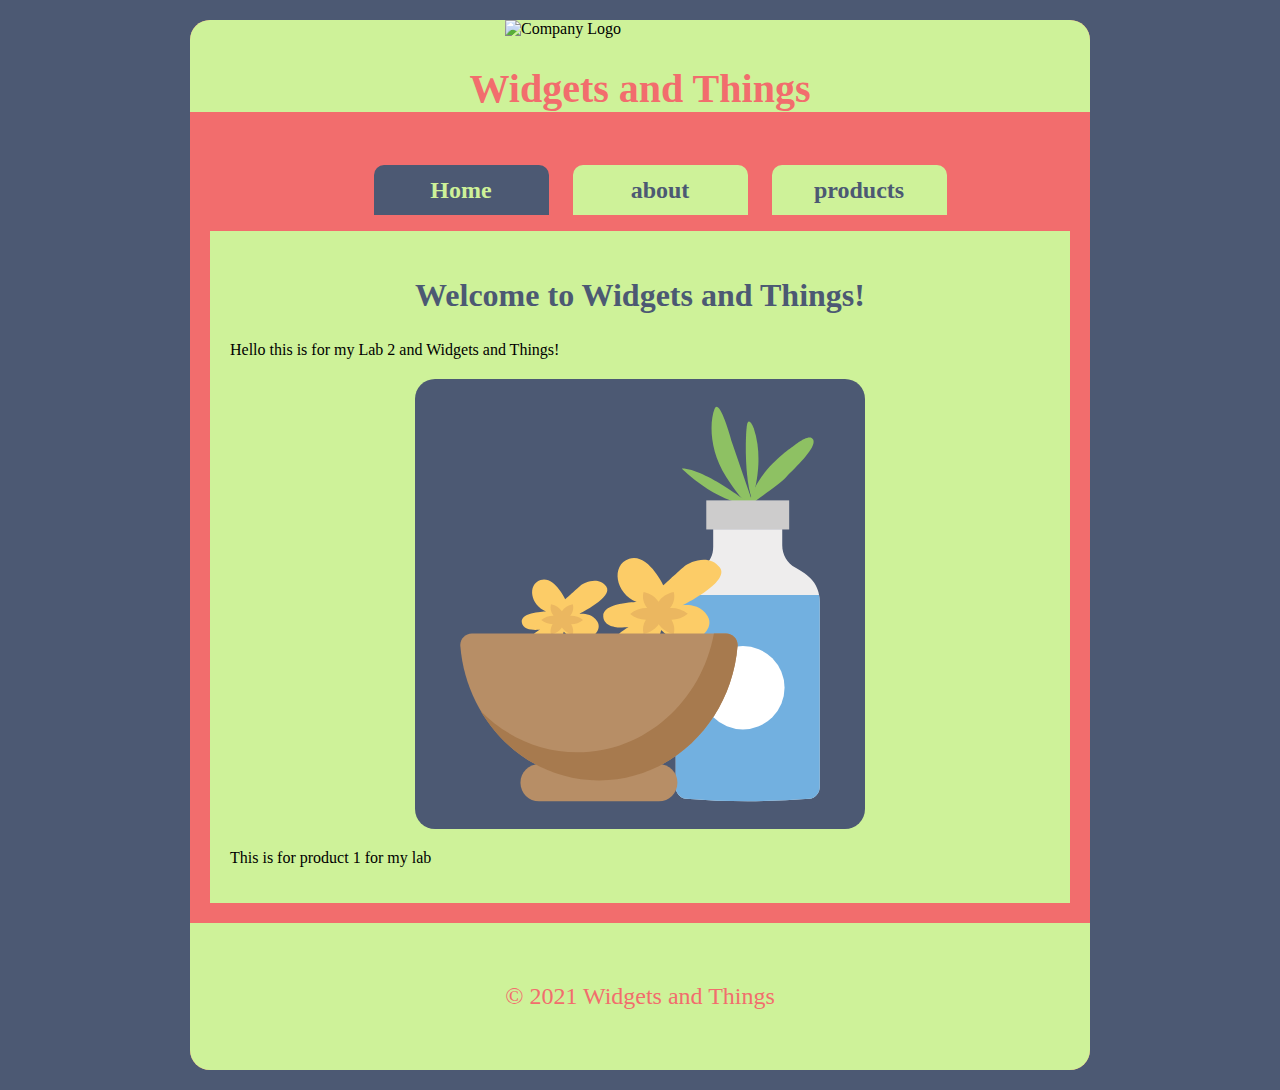
==== Lab2/index.html @ 48193a23 "Add files via upload" ====
<!DOCTYPE html>
<html lang="en">
    <head>
        <title>Widgets and Things</title>
        <meta charset="utf-8"
        <link rel="stylesheet" href="css/normalize.css">
        <link rel="stylesheet" href="css/styles.css">
    </head>

    <body>
        <div id="container">
        <header>
            <img src="images/logo.svg" alt="Company Logo">
            <h1>Widgets and Things</h1>
        </header>
        <nav>
            <ul>
                <a class="active" href="index.html">Home</a>
                <a href="about.html">about</a>
                <a href="products.html">products</a>
            </ul>
        </nav>
        <main>
            <h2>Welcome to Widgets and Things!</h2>
            <p>Hello this is for my Lab 2 and Widgets and Things!</p>

            <img src="Images/product1.svg" alt="Product 1">
            <p> This is for product 1 for my lab</p>
        </main>
        <footer>&copy; 2021 Widgets and Things</footer>
    </div>
    </body>
</html>
---- Lab2/css/styles.css ----
body {
    background-color: #4c5973;
}

#container {
    background-color: #f26d6d;
    width: 900px;
    margin: 20px auto;
    border-radius: 20px;
}

header {
    padding-top: 20px 0;
    background-color: #cef299;
    border-radius: 20px 20px 0 0;
}

header img {
    display: block;
    width: 30%;
    margin: 0 auto;
}

header h1 {
    font-size: 2.5em;
    text-align: center;
    color: #f26d6d;
}

nav {
    background-color: #f26d6d;
    padding-top: 10px;
    text-align: center;
}

nav a {
    display: inline-block;
    background-color: #cef299;
    height: 50px;
    width: 175px;
    font-size: 1.5em;
    font-weight: bold;
    line-height: 50px;
    color: #4c5973;
    text-decoration: none;
    border-radius: 10px 10px 0 0;
    margin: 0 10px;
}

nav a:hover {
    background-color: #4c5973;
    color: #cef299;
}

main {
background-color: #cef299;
padding: 20px;
margin: 0 20px 20px 20px;
}

main h2 {
    text-align: center;
    color: #4c5973;
    font-size: 2em;
}

main img{
    display: block;
    width: 50%;
    margin: 20px auto;
    background-color: #4c5973;
    padding: 20px;
    border-radius: 20px;
}

footer {
    background-color: #cef299;
    padding: 60px 0;
    color: #f26d6d;
    font-size: 1.5em;
    text-align: center;
    border-radius: 0 0 20px 20px;
}

.active {
    background-color: #4c5973;
    color: #cef299;
}
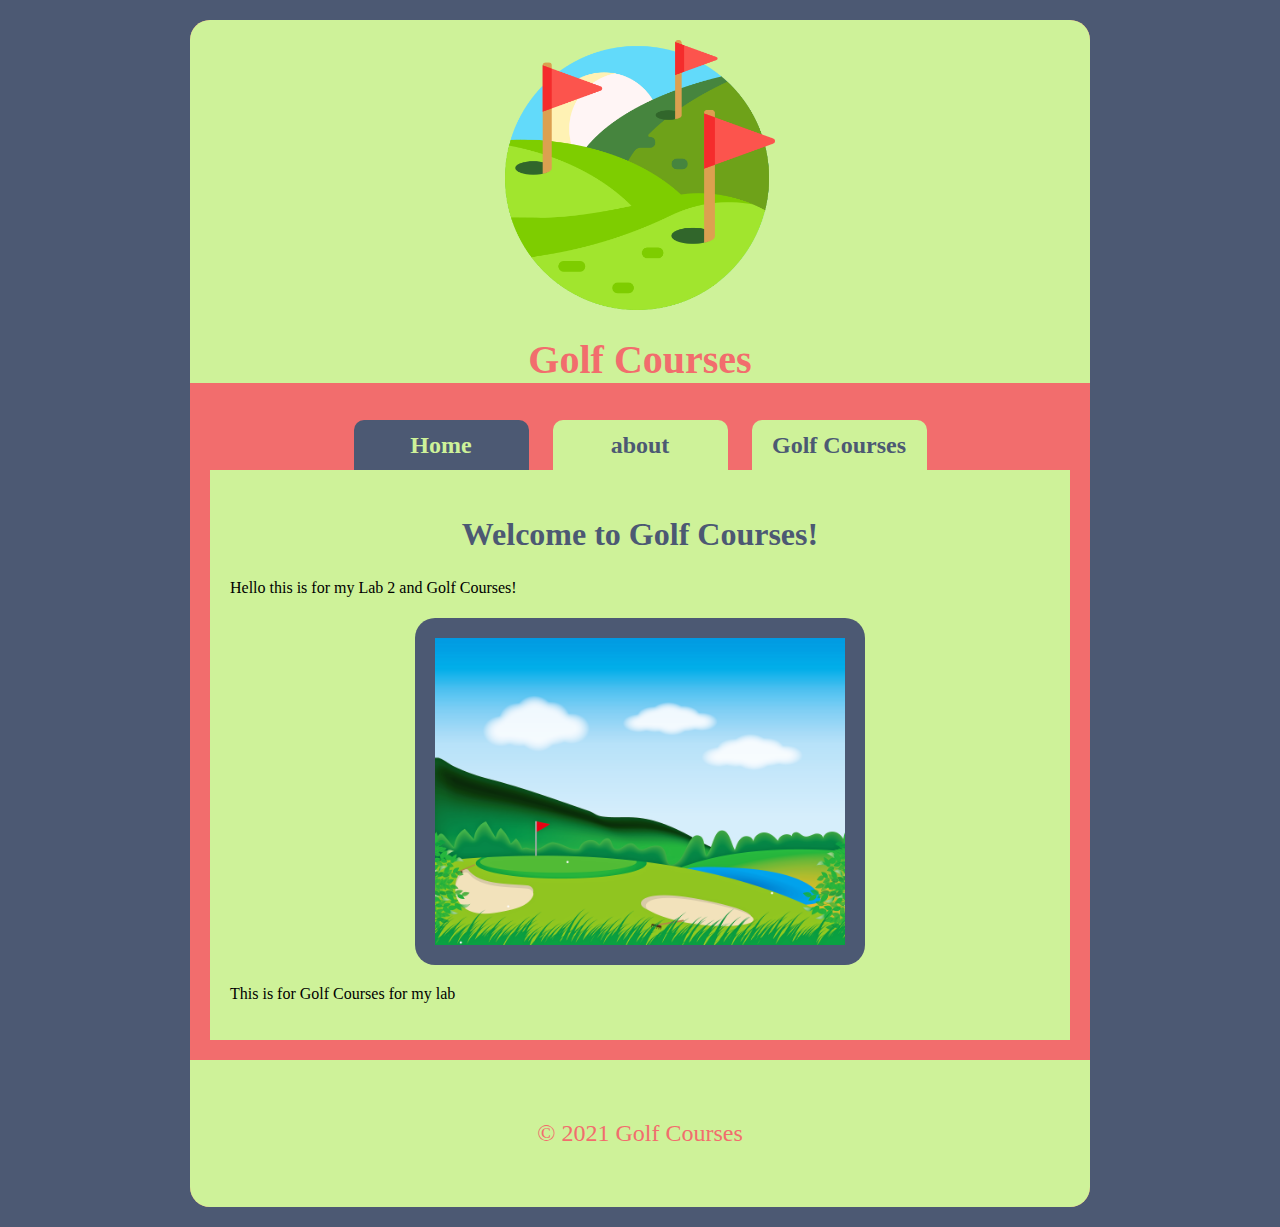
==== commit 135929c4: "Add files via upload" ====
--- a/Lab2/index.html
+++ b/Lab2/index.html
@@ -1,8 +1,8 @@
 <!DOCTYPE html>
 <html lang="en">
     <head>
-        <title>Widgets and Things</title>
-        <meta charset="utf-8"
+        <title>Golf Courses</title>
+        <meta charset="utf-8">
         <link rel="stylesheet" href="css/normalize.css">
         <link rel="stylesheet" href="css/styles.css">
     </head>
@@ -10,24 +10,22 @@
     <body>
         <div id="container">
         <header>
-            <img src="images/logo.svg" alt="Company Logo">
-            <h1>Widgets and Things</h1>
+            <img src="Images/golf-field.png" alt="Company Logo">
+            <h1>Golf Courses</h1>
         </header>
         <nav>
-            <ul>
                 <a class="active" href="index.html">Home</a>
                 <a href="about.html">about</a>
-                <a href="products.html">products</a>
-            </ul>
+                <a href="products.html">Golf Courses</a>
         </nav>
         <main>
-            <h2>Welcome to Widgets and Things!</h2>
-            <p>Hello this is for my Lab 2 and Widgets and Things!</p>
+            <h2>Welcome to Golf Courses!</h2>
+            <p>Hello this is for my Lab 2 and Golf Courses!</p>
 
-            <img src="Images/product1.svg" alt="Product 1">
-            <p> This is for product 1 for my lab</p>
+            <img src="Images/golf-course.png" alt="Product 1">
+            <p> This is for Golf Courses for my lab</p>
         </main>
-        <footer>&copy; 2021 Widgets and Things</footer>
+        <footer>&copy; 2021 Golf Courses</footer>
     </div>
     </body>
 </html>
--- a/Lab2/css/styles.css
+++ b/Lab2/css/styles.css
@@ -10,7 +10,7 @@
 }
 
 header {
-    padding-top: 20px 0;
+    padding-top: 20px;
     background-color: #cef299;
     border-radius: 20px 20px 0 0;
 }
@@ -85,4 +85,10 @@
 .active {
     background-color: #4c5973;
     color: #cef299;
+}
+
+.pro_head {
+    text-align: center;
+    color: #f26d6d;
+    font-size: 1.5em;
 }